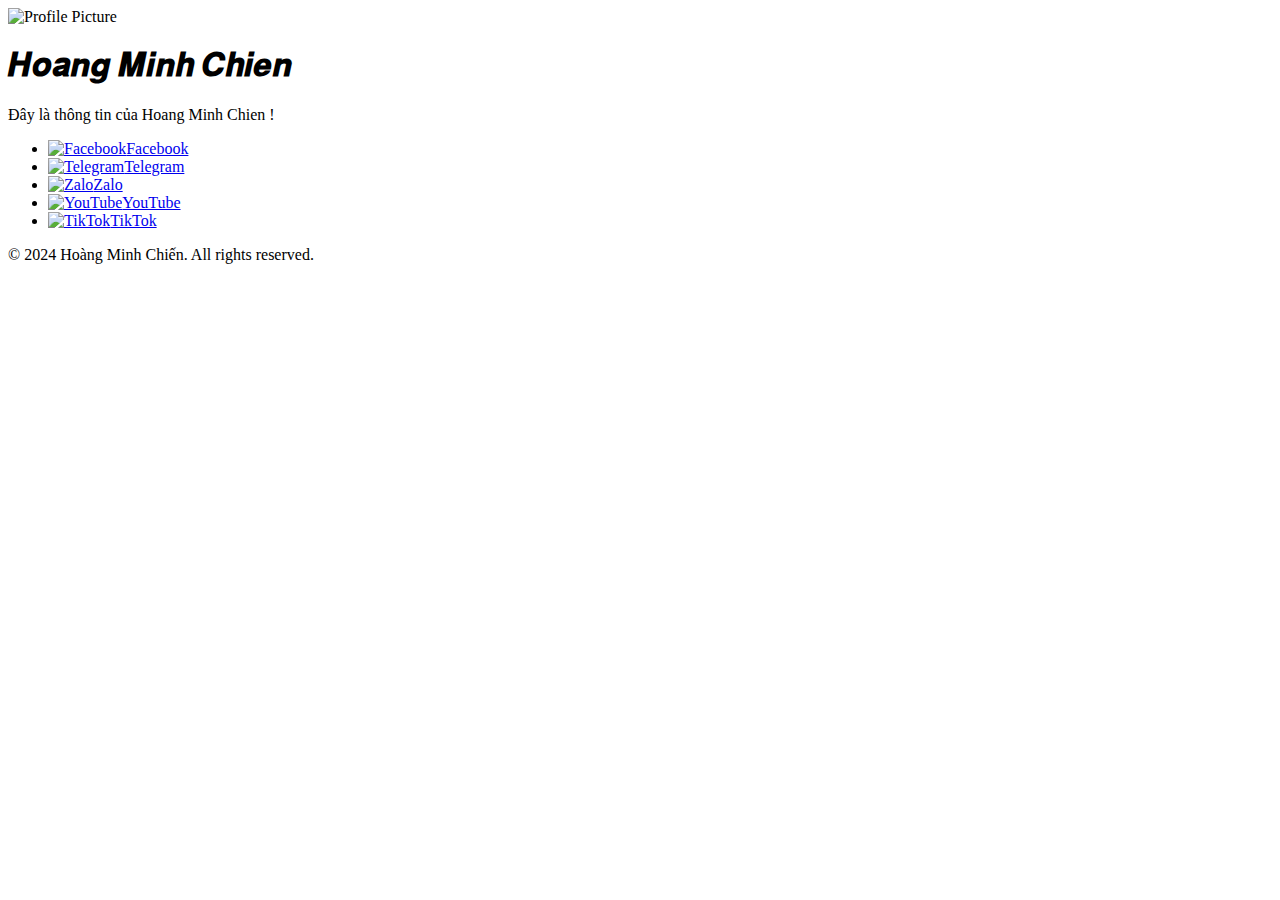
==== Thongtin.html @ 32d47f06 "Update Thongtin.html" ====
<!DOCTYPE html>
<html lang="vi">
<head>
    <meta charset="UTF-8">
    <meta name="viewport" content="width=device-width, initial-scale=1.0">
    <title>🇻🇳</title>
    
    </style>
</head>
<body>
    <div class="container">
        <header>
            <img src="https://i.imgur.com/5JPtVjC.jpeg" alt="Profile Picture" class="profile-img" id="avatar">
            <h1 class="name" id="name">𝑯𝒐𝒂𝒏𝒈 𝑴𝒊𝒏𝒉 𝑪𝒉𝒊𝒆𝒏</h1>
            <p>Đây là thông tin của Hoang Minh Chien !</p>
        </header>
        <nav>
            <ul>
                <li>
                    <a href="https://www.facebook.com/profile.php?id=794478153&mibextid=ZbWKwL">
                        <img src="https://upload.wikimedia.org/wikipedia/commons/thumb/b/b9/2023_Facebook_icon.svg/667px-2023_Facebook_icon.svg.png" alt="Facebook" class="social-logo">Facebook
                    </a>
                </li>
                <li>
                    <a href="https://t.me/HoangMinhChien_8">
                        <img src="https://upload.wikimedia.org/wikipedia/commons/thumb/8/83/Telegram_2019_Logo.svg/2048px-Telegram_2019_Logo.svg.png" alt="Telegram" class="social-logo">Telegram
                    </a>
                </li>
                <li>
                    <a href="https://zalo.me/0345161185">
                        <img src="https://cdn.haitrieu.com/wp-content/uploads/2022/01/Logo-Zalo-Arc.png" alt="Zalo" class="social-logo">Zalo
                    </a>
                </li>
                <li>
                    <a href="https://youtube.com/@hoangminhchien_8?si=kzWuivBH8LTsyyyW">
                        <img src="https://upload.wikimedia.org/wikipedia/commons/e/ef/Youtube_logo.png" alt="YouTube" class="social-logo">YouTube
                    </a>
                </li>
                <li>
                    <a href="https://www.tiktok.com/@hoangminhchien_8?_t=8qVWv0Eyuzg&_r=1">
                        <img src="https://cdn.pixabay.com/photo/2021/06/15/12/28/tiktok-6338429_960_720.png" alt="TikTok" class="social-logo">TikTok
                    </a>
                </li>
            </ul>
        </nav>
        <footer>
            <p>© 2024 Hoàng Minh Chiến. All rights reserved.</p>
        </footer>
    </div>

    <script>
        const audio = document.getElementById('background-music');
        const toggleButton = document.getElementById('toggle-music-button');
        });
    </script>
</body>
</html>
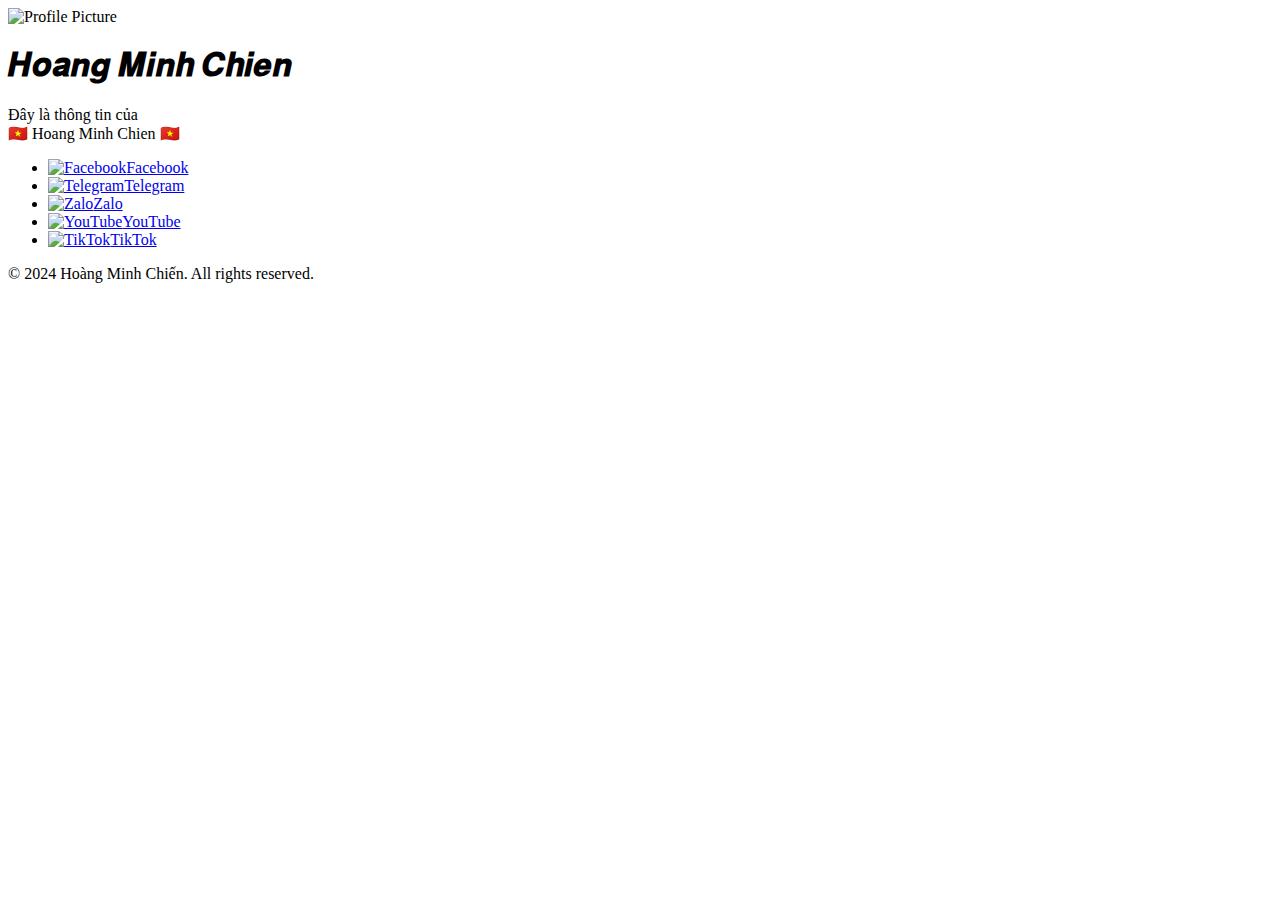
==== commit 7caa4f67: "Update Thongtin.html" ====
--- a/Thongtin.html
+++ b/Thongtin.html
@@ -3,16 +3,21 @@
 <head>
     <meta charset="UTF-8">
     <meta name="viewport" content="width=device-width, initial-scale=1.0">
-    <title>🇻🇳</title>
+    <title>🇻🇳 𝑯𝒐𝒂𝒏𝒈 𝑴𝒊𝒏𝒉 𝑪𝒉𝒊𝒆𝒏 🇻🇳</title>
     
     </style>
 </head>
 <body>
+    <audio id="background-music" preload="auto" loop>
+        <source src="https://raw.githubusercontent.com/HMC-8/HoangMinhChien/aa16c4427fae85ea58cfc75d480920bd3532a8f6/yt1s.com%20-%20%20Th%E1%BB%A7%20%C4%90%C3%B4%20%20Dynasty%20Remix%20%20Close%20x%20Run%20Free%20%20List%20Nh%E1%BA%A1c%20TikTok%20Remix%20Ch%C3%A1y%20Nh%C6%B0%20Fai%20Fai%20.mp3" type="audio/mpeg">
+        Your browser does not support the audio element.
+    </audio>
+
     <div class="container">
         <header>
             <img src="https://i.imgur.com/5JPtVjC.jpeg" alt="Profile Picture" class="profile-img" id="avatar">
             <h1 class="name" id="name">𝑯𝒐𝒂𝒏𝒈 𝑴𝒊𝒏𝒉 𝑪𝒉𝒊𝒆𝒏</h1>
-            <p>Đây là thông tin của Hoang Minh Chien !</p>
+            <p>Đây là thông tin của <br>🇻🇳 Hoang Minh Chien 🇻🇳</p>
         </header>
         <nav>
             <ul>
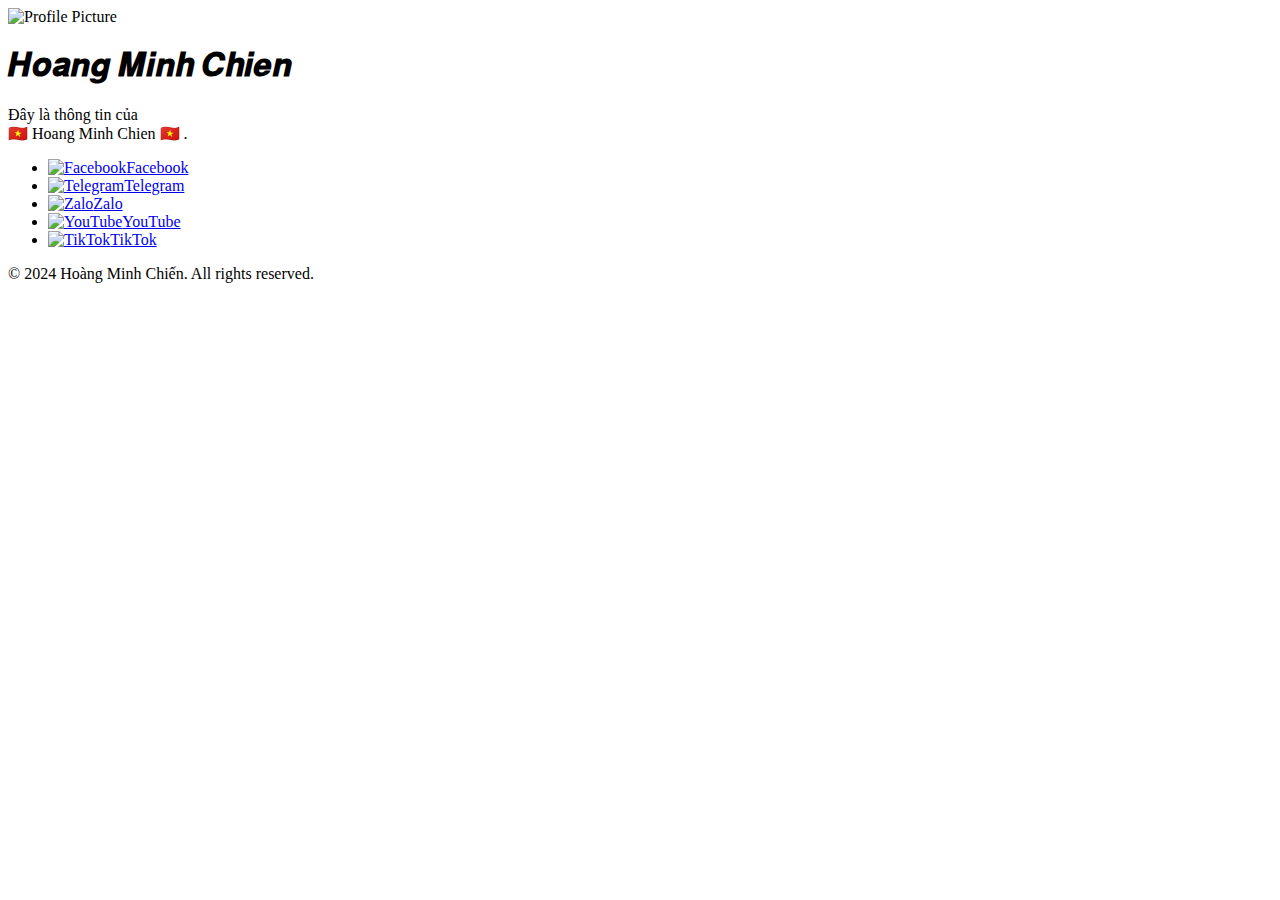
==== commit 01606366: "Update Thongtin.html" ====
--- a/Thongtin.html
+++ b/Thongtin.html
@@ -17,7 +17,7 @@
         <header>
             <img src="https://i.imgur.com/5JPtVjC.jpeg" alt="Profile Picture" class="profile-img" id="avatar">
             <h1 class="name" id="name">𝑯𝒐𝒂𝒏𝒈 𝑴𝒊𝒏𝒉 𝑪𝒉𝒊𝒆𝒏</h1>
-            <p>Đây là thông tin của <br>🇻🇳 Hoang Minh Chien 🇻🇳</p>
+            <p>Đây là thông tin của <br>🇻🇳 Hoang Minh Chien 🇻🇳 .</p>
         </header>
         <nav>
             <ul>
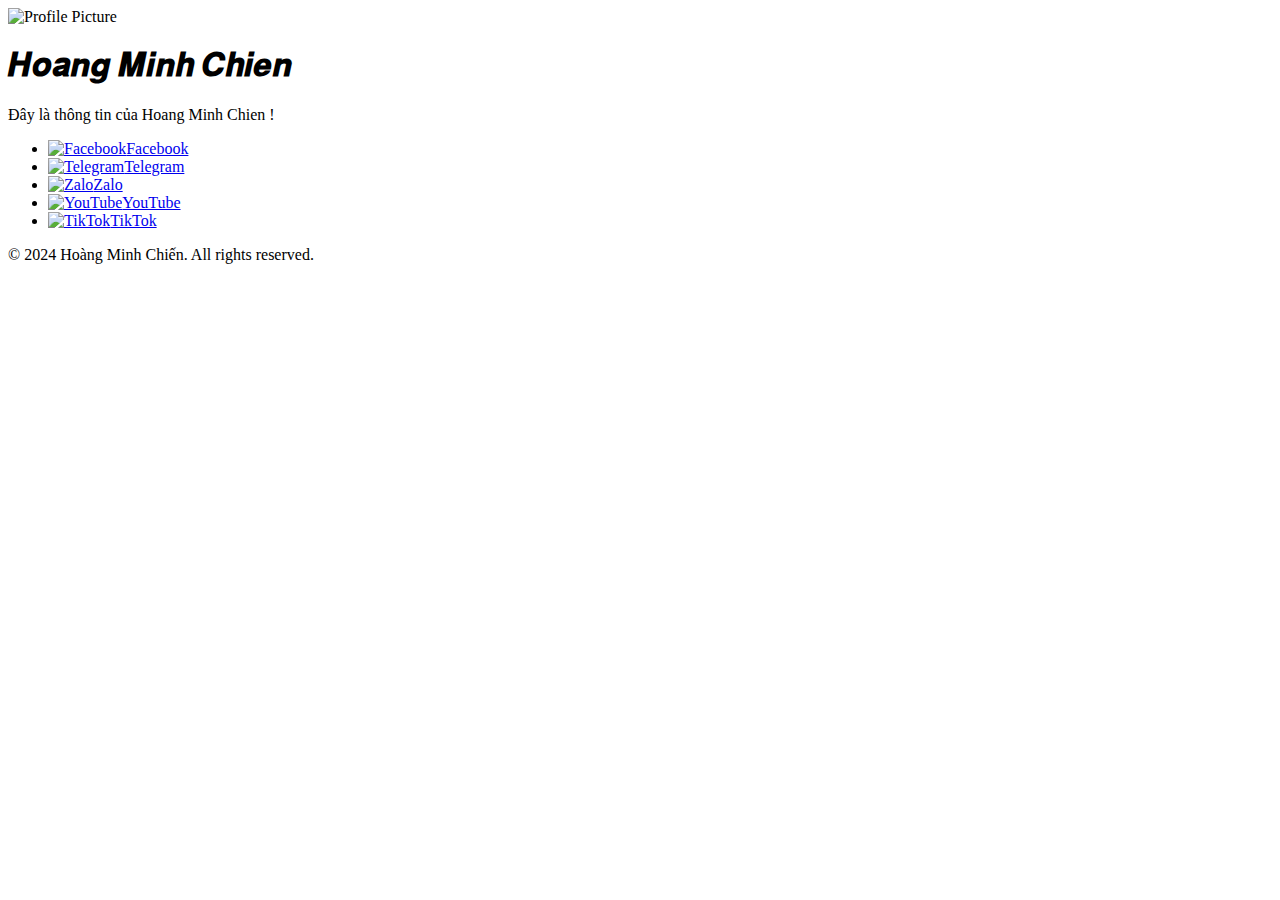
==== commit 007f2269: "Update Thongtin.html" ====
--- a/Thongtin.html
+++ b/Thongtin.html
@@ -3,7 +3,7 @@
 <head>
     <meta charset="UTF-8">
     <meta name="viewport" content="width=device-width, initial-scale=1.0">
-    <title>🇻🇳 𝑯𝒐𝒂𝒏𝒈 𝑴𝒊𝒏𝒉 𝑪𝒉𝒊𝒆𝒏 🇻🇳</title>
+    <title>🇻🇳</title>
     
     </style>
 </head>
@@ -17,7 +17,7 @@
         <header>
             <img src="https://i.imgur.com/5JPtVjC.jpeg" alt="Profile Picture" class="profile-img" id="avatar">
             <h1 class="name" id="name">𝑯𝒐𝒂𝒏𝒈 𝑴𝒊𝒏𝒉 𝑪𝒉𝒊𝒆𝒏</h1>
-            <p>Đây là thông tin của <br>🇻🇳 Hoang Minh Chien 🇻🇳 .</p>
+            <p>Đây là thông tin của Hoang Minh Chien !</p>
         </header>
         <nav>
             <ul>
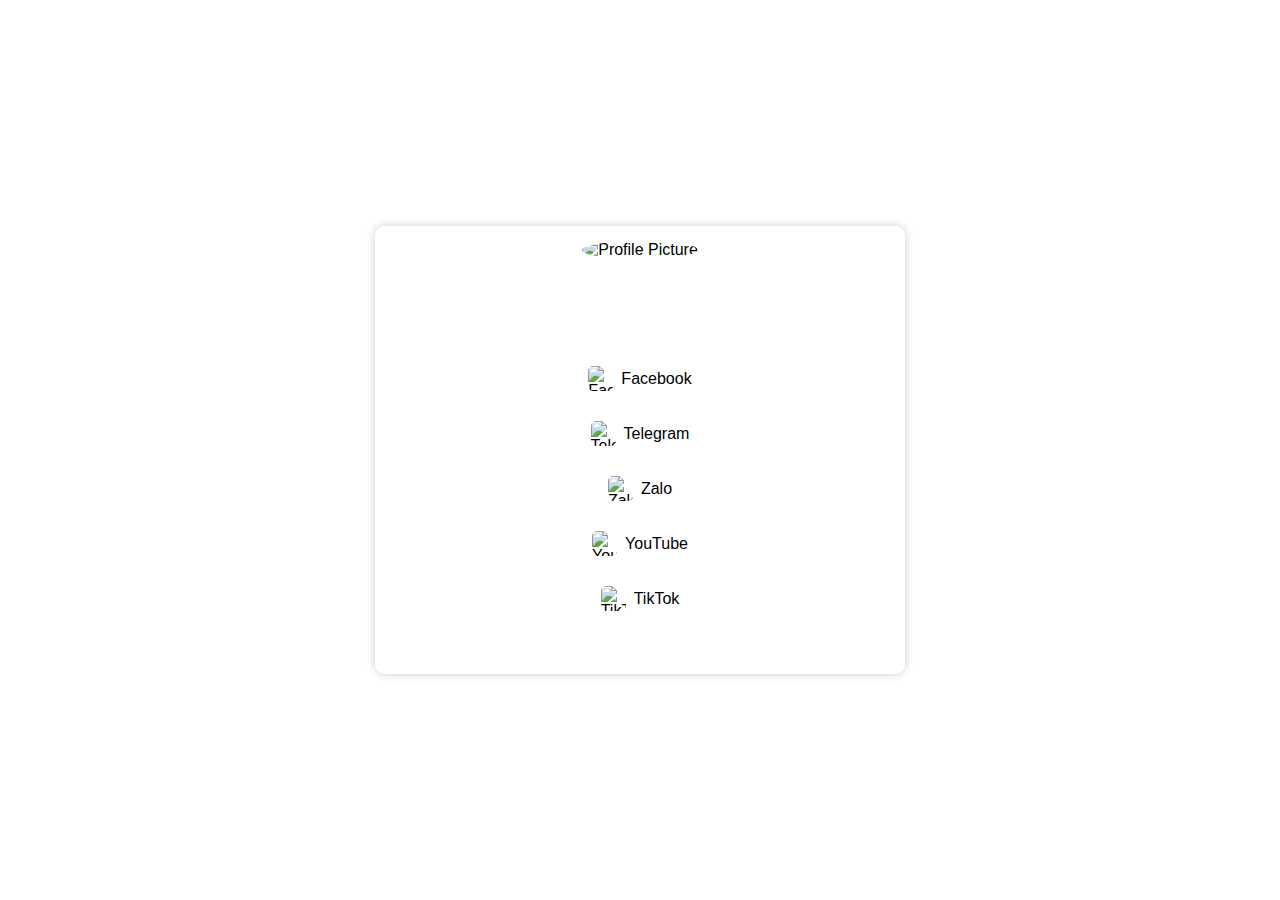
==== commit 3313a281: "Update Thongtin.html" ====
--- a/Thongtin.html
+++ b/Thongtin.html
@@ -3,47 +3,122 @@
 <head>
     <meta charset="UTF-8">
     <meta name="viewport" content="width=device-width, initial-scale=1.0">
-    <title>🇻🇳</title>
-    
+    <title>Thông tin Hoàng Minh Chiến</title>
+    <style>
+        body {
+            font-family: Arial, sans-serif;
+            margin: 0;
+            padding: 0;
+            background-image: url('https://i.imgur.com/fFLOlXU.jpeg'); /* Ảnh nền như trước */
+            background-size: cover;
+            background-position: center;
+            height: 100vh;
+            overflow: hidden;
+        }
+
+        .container {
+            max-width: 500px; /* Giảm chiều rộng của khung */
+            margin: auto;
+            padding: 15px; /* Giảm padding */
+            text-align: center;
+            position: relative;
+            top: 50%;
+            transform: translateY(-50%);
+            background-color: rgba(255, 255, 255, 0.95); /* Nền trắng siêu nhạt cho khung */
+            border-radius: 10px; /* Bo góc cho khung */
+            box-shadow: 0 0 10px rgba(0, 0, 0, 0.2); /* Đổ bóng cho khung */
+        }
+
+        .profile-img {
+            width: 80px; /* Giảm kích thước ảnh đại diện */
+            height: 80px;
+            border-radius: 50%; /* Hình tròn */
+            object-fit: cover;
+            margin-bottom: 10px;
+        }
+
+        h1, p {
+            margin: 8px 0; /* Giảm khoảng cách giữa các phần tử */
+            color: white; /* Đổi màu chữ thành trắng */
+        }
+
+        nav {
+            margin-top: 15px; /* Giảm khoảng cách */
+        }
+
+        nav ul {
+            list-style: none;
+            padding: 0;
+        }
+
+        nav ul li {
+            margin: 10px 0; /* Giảm khoảng cách */
+        }
+
+        nav ul li a {
+            display: inline-flex; /* Sử dụng inline-flex để căn giữa logo và văn bản */
+            align-items: center; /* Căn giữa logo và văn bản */
+            text-decoration: none;
+            color: black;
+            background-color: rgba(255, 255, 255, 0.8);
+            padding: 8px 15px; /* Giảm padding */
+            border-radius: 25px; /* Giảm độ cong */
+            border: 2px solid white;
+            transition: background-color 0.3s, transform 0.2s;
+        }
+
+        nav ul li img {
+            width: 25px; /* Kích thước logo nền tảng */
+            height: 25px;
+            border-radius: 5px; /* Bo góc cho logo hình vuông */
+            margin-right: 8px; /* Khoảng cách giữa logo và văn bản */
+        }
+
+        nav ul li a:hover {
+            background-color: rgba(240, 240, 240, 0.9);
+            transform: scale(1.03); /* Giảm kích thước hiệu ứng */
+        }
+
+        footer {
+            text-align: center;
+            margin-top: 15px; /* Giảm khoảng cách */
+            font-size: 12px;
+            color: #777;
+        }
     </style>
 </head>
 <body>
-    <audio id="background-music" preload="auto" loop>
-        <source src="https://raw.githubusercontent.com/HMC-8/HoangMinhChien/aa16c4427fae85ea58cfc75d480920bd3532a8f6/yt1s.com%20-%20%20Th%E1%BB%A7%20%C4%90%C3%B4%20%20Dynasty%20Remix%20%20Close%20x%20Run%20Free%20%20List%20Nh%E1%BA%A1c%20TikTok%20Remix%20Ch%C3%A1y%20Nh%C6%B0%20Fai%20Fai%20.mp3" type="audio/mpeg">
-        Your browser does not support the audio element.
-    </audio>
-
     <div class="container">
         <header>
-            <img src="https://i.imgur.com/5JPtVjC.jpeg" alt="Profile Picture" class="profile-img" id="avatar">
-            <h1 class="name" id="name">𝑯𝒐𝒂𝒏𝒈 𝑴𝒊𝒏𝒉 𝑪𝒉𝒊𝒆𝒏</h1>
-            <p>Đây là thông tin của Hoang Minh Chien !</p>
+            <img src="https://i.imgur.com/5JPtVjC.jpeg" alt="Profile Picture" class="profile-img">
+            <h1 class="name">𝑯𝒐𝒂𝒏𝒈 𝑴𝒊𝒏𝒉 𝑪𝒉𝒊𝒆𝒏</h1>
+            <p style="color: white;">Đây là thông tin của Hoàng Minh Chiến!</p> <!-- Đảm bảo chữ trắng -->
         </header>
         <nav>
             <ul>
                 <li>
                     <a href="https://www.facebook.com/profile.php?id=794478153&mibextid=ZbWKwL">
-                        <img src="https://upload.wikimedia.org/wikipedia/commons/thumb/b/b9/2023_Facebook_icon.svg/667px-2023_Facebook_icon.svg.png" alt="Facebook" class="social-logo">Facebook
+                        <img src="https://upload.wikimedia.org/wikipedia/commons/thumb/b/b9/2023_Facebook_icon.svg/667px-2023_Facebook_icon.svg.png" alt="Facebook">Facebook
                     </a>
                 </li>
                 <li>
                     <a href="https://t.me/HoangMinhChien_8">
-                        <img src="https://upload.wikimedia.org/wikipedia/commons/thumb/8/83/Telegram_2019_Logo.svg/2048px-Telegram_2019_Logo.svg.png" alt="Telegram" class="social-logo">Telegram
+                        <img src="https://upload.wikimedia.org/wikipedia/commons/thumb/8/83/Telegram_2019_Logo.svg/2048px-Telegram_2019_Logo.svg.png" alt="Telegram">Telegram
                     </a>
                 </li>
                 <li>
                     <a href="https://zalo.me/0345161185">
-                        <img src="https://cdn.haitrieu.com/wp-content/uploads/2022/01/Logo-Zalo-Arc.png" alt="Zalo" class="social-logo">Zalo
+                        <img src="https://cdn.haitrieu.com/wp-content/uploads/2022/01/Logo-Zalo-Arc.png" alt="Zalo">Zalo
                     </a>
                 </li>
                 <li>
                     <a href="https://youtube.com/@hoangminhchien_8?si=kzWuivBH8LTsyyyW">
-                        <img src="https://upload.wikimedia.org/wikipedia/commons/e/ef/Youtube_logo.png" alt="YouTube" class="social-logo">YouTube
+                        <img src="https://upload.wikimedia.org/wikipedia/commons/e/ef/Youtube_logo.png" alt="YouTube">YouTube
                     </a>
                 </li>
                 <li>
                     <a href="https://www.tiktok.com/@hoangminhchien_8?_t=8qVWv0Eyuzg&_r=1">
-                        <img src="https://cdn.pixabay.com/photo/2021/06/15/12/28/tiktok-6338429_960_720.png" alt="TikTok" class="social-logo">TikTok
+                        <img src="https://cdn.pixabay.com/photo/2021/06/15/12/28/tiktok-6338429_960_720.png" alt="TikTok">TikTok
                     </a>
                 </li>
             </ul>
@@ -52,11 +127,5 @@
             <p>© 2024 Hoàng Minh Chiến. All rights reserved.</p>
         </footer>
     </div>
-
-    <script>
-        const audio = document.getElementById('background-music');
-        const toggleButton = document.getElementById('toggle-music-button');
-        });
-    </script>
 </body>
 </html>
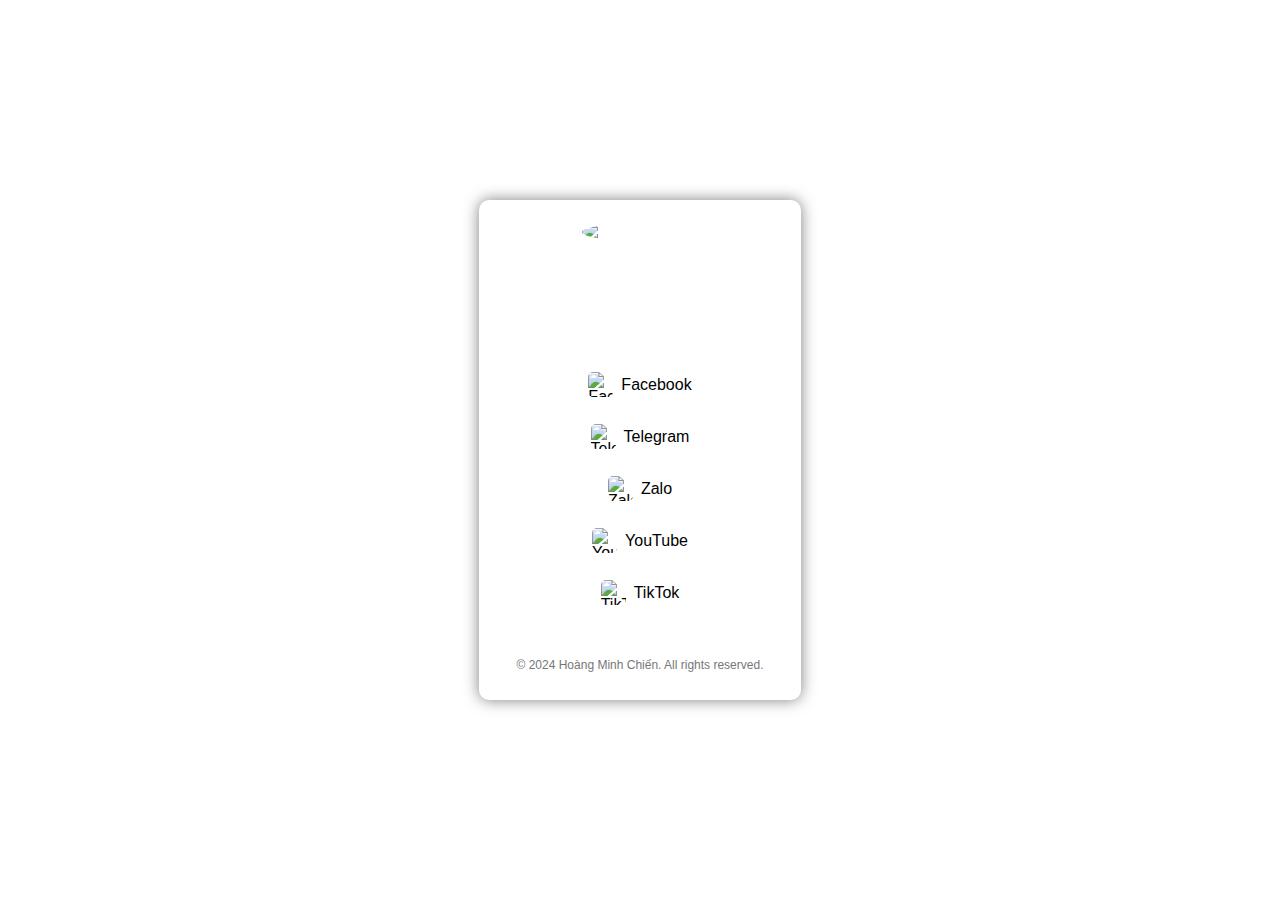
==== commit fea23f30: "Update Thongtin.html" ====
--- a/Thongtin.html
+++ b/Thongtin.html
@@ -9,41 +9,64 @@
             font-family: Arial, sans-serif;
             margin: 0;
             padding: 0;
-            background-image: url('https://i.imgur.com/fFLOlXU.jpeg'); /* Ảnh nền như trước */
+            background-image: url('https://i.imgur.com/fFLOlXU.jpeg'); /* Ảnh nền */
             background-size: cover;
             background-position: center;
             height: 100vh;
             overflow: hidden;
+            color: white; /* Đặt màu chữ mặc định là trắng */
+            display: flex; /* Sử dụng flex để căn giữa */
+            align-items: center; /* Căn giữa theo chiều dọc */
+            justify-content: center; /* Căn giữa theo chiều ngang */
         }
 
         .container {
-            max-width: 500px; /* Giảm chiều rộng của khung */
-            margin: auto;
-            padding: 15px; /* Giảm padding */
-            text-align: center;
-            position: relative;
-            top: 50%;
-            transform: translateY(-50%);
-            background-color: rgba(255, 255, 255, 0.95); /* Nền trắng siêu nhạt cho khung */
-            border-radius: 10px; /* Bo góc cho khung */
-            box-shadow: 0 0 10px rgba(0, 0, 0, 0.2); /* Đổ bóng cho khung */
+            text-align: center; /* Căn giữa nội dung trong container */
+            background-color: rgba(255, 255, 255, 0.1); /* Màu nền siêu nhạt cho container */
+            border-radius: 10px; /* Bo góc cho container */
+            padding: 20px; /* Padding cho container */
+            box-shadow: 0 0 15px rgba(0, 0, 0, 0.5); /* Đổ bóng cho container */
+            display: flex; /* Sử dụng flex để căn giữa nội dung */
+            flex-direction: column; /* Căn giữa theo chiều dọc */
+            align-items: center; /* Căn giữa theo chiều ngang */
+            justify-content: center; /* Căn giữa theo chiều dọc */
         }
 
         .profile-img {
-            width: 80px; /* Giảm kích thước ảnh đại diện */
+            width: 80px; /* Kích thước ảnh đại diện */
             height: 80px;
             border-radius: 50%; /* Hình tròn */
             object-fit: cover;
             margin-bottom: 10px;
+            border: 3px solid white; /* Lớp viền trắng mỏng */
+            box-shadow: 0 0 10px rgba(255, 255, 255, 0.8); /* Thêm viền sáng */
+            animation: glow 1.5s infinite alternate; /* Thêm hiệu ứng phát sáng */
+        }
+
+        .name {
+            font-size: 24px; /* Kích thước tên */
+            margin: 10px 0;
+            animation: glow 1.5s infinite alternate; /* Thêm hiệu ứng phát sáng cho tên */
+        }
+
+        @keyframes glow {
+            0% {
+                text-shadow: 0 0 5px white, 0 0 10px white, 0 0 15px rgba(255, 255, 255, 0.7);
+                box-shadow: 0 0 5px rgba(255, 255, 255, 0.7); /* Thêm hiệu ứng phát sáng cho viền */
+            }
+            100% {
+                text-shadow: 0 0 10px white, 0 0 20px white, 0 0 30px rgba(255, 255, 255, 0.5);
+                box-shadow: 0 0 10px rgba(255, 255, 255, 1); /* Thay đổi hiệu ứng phát sáng cho viền */
+            }
         }
 
         h1, p {
             margin: 8px 0; /* Giảm khoảng cách giữa các phần tử */
-            color: white; /* Đổi màu chữ thành trắng */
         }
 
         nav {
-            margin-top: 15px; /* Giảm khoảng cách */
+            margin-top: 20px; /* Tăng khoảng cách giữa header và nav */
+            text-align: center; /* Căn giữa nav */
         }
 
         nav ul {
@@ -59,11 +82,10 @@
             display: inline-flex; /* Sử dụng inline-flex để căn giữa logo và văn bản */
             align-items: center; /* Căn giữa logo và văn bản */
             text-decoration: none;
-            color: black;
+            color: black; /* Đổi màu chữ thành đen */
             background-color: rgba(255, 255, 255, 0.8);
             padding: 8px 15px; /* Giảm padding */
             border-radius: 25px; /* Giảm độ cong */
-            border: 2px solid white;
             transition: background-color 0.3s, transform 0.2s;
         }
 
@@ -81,7 +103,7 @@
 
         footer {
             text-align: center;
-            margin-top: 15px; /* Giảm khoảng cách */
+            margin-top: 20px; /* Giảm khoảng cách */
             font-size: 12px;
             color: #777;
         }
@@ -92,7 +114,7 @@
         <header>
             <img src="https://i.imgur.com/5JPtVjC.jpeg" alt="Profile Picture" class="profile-img">
             <h1 class="name">𝑯𝒐𝒂𝒏𝒈 𝑴𝒊𝒏𝒉 𝑪𝒉𝒊𝒆𝒏</h1>
-            <p style="color: white;">Đây là thông tin của Hoàng Minh Chiến!</p> <!-- Đảm bảo chữ trắng -->
+            <p>Đây là thông tin của Hoàng Minh Chiến!</p>
         </header>
         <nav>
             <ul>
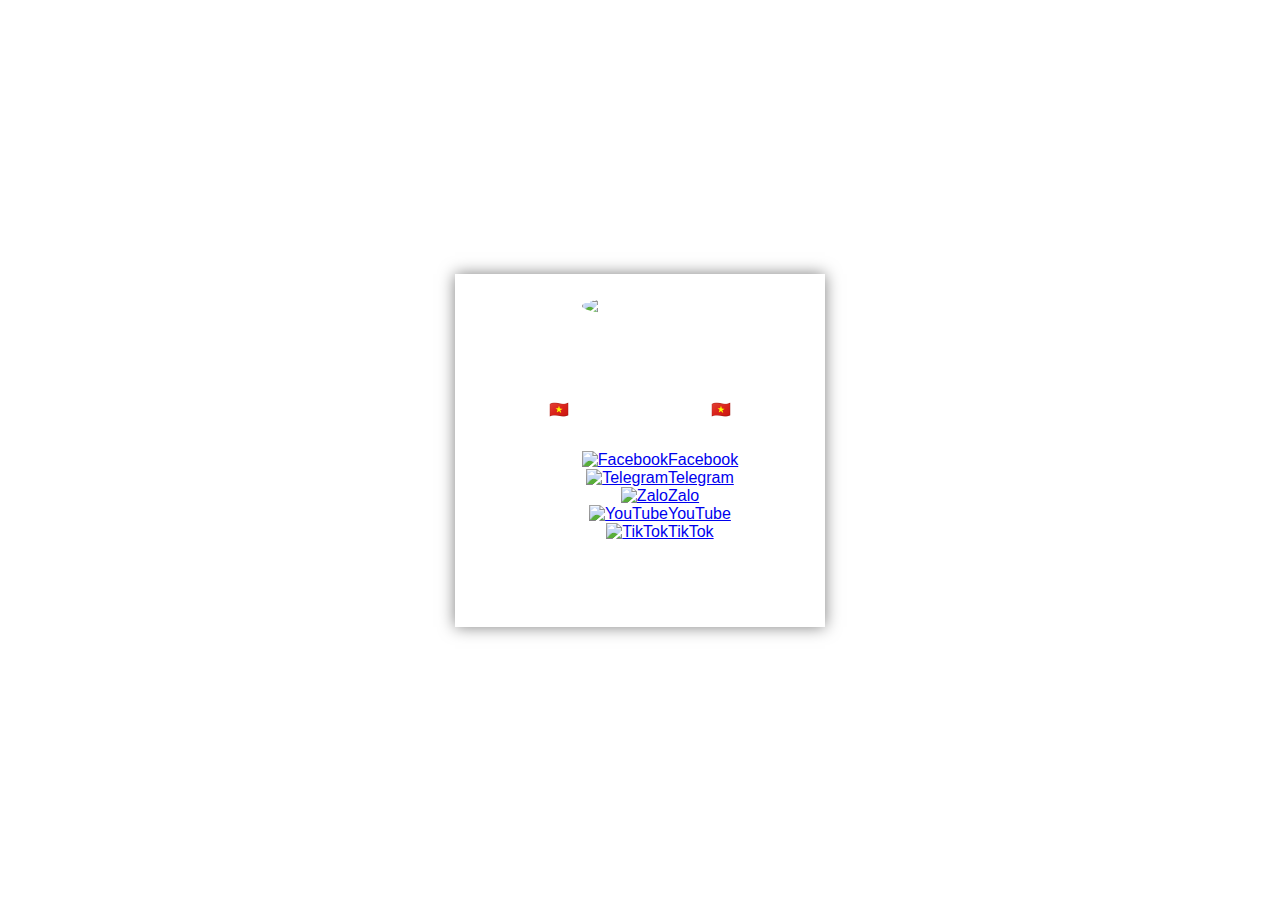
==== commit d860e15f: "Update Thongtin.html" ====
--- a/Thongtin.html
+++ b/Thongtin.html
@@ -3,7 +3,7 @@
 <head>
     <meta charset="UTF-8">
     <meta name="viewport" content="width=device-width, initial-scale=1.0">
-    <title>Thông tin Hoàng Minh Chiến</title>
+    <title>🇻🇳 𝑯𝒐𝒂𝒏𝒈 𝑴𝒊𝒏𝒉 𝑪𝒉𝒊𝒆𝒏 🇻🇳</title>
     <style>
         body {
             font-family: Arial, sans-serif;
@@ -22,8 +22,6 @@
 
         .container {
             text-align: center; /* Căn giữa nội dung trong container */
-            background-color: rgba(255, 255, 255, 0.1); /* Màu nền siêu nhạt cho container */
-            border-radius: 10px; /* Bo góc cho container */
             padding: 20px; /* Padding cho container */
             box-shadow: 0 0 15px rgba(0, 0, 0, 0.5); /* Đổ bóng cho container */
             display: flex; /* Sử dụng flex để căn giữa nội dung */
@@ -58,11 +56,6 @@
                 text-shadow: 0 0 10px white, 0 0 20px white, 0 0 30px rgba(255, 255, 255, 0.5);
                 box-shadow: 0 0 10px rgba(255, 255, 255, 1); /* Thay đổi hiệu ứng phát sáng cho viền */
             }
-        }
-
-        h1, p {
-            margin: 8px 0; /* Giảm khoảng cách giữa các phần tử */
-        }
 
         nav {
             margin-top: 20px; /* Tăng khoảng cách giữa header và nav */
@@ -114,7 +107,7 @@
         <header>
             <img src="https://i.imgur.com/5JPtVjC.jpeg" alt="Profile Picture" class="profile-img">
             <h1 class="name">𝑯𝒐𝒂𝒏𝒈 𝑴𝒊𝒏𝒉 𝑪𝒉𝒊𝒆𝒏</h1>
-            <p>Đây là thông tin của Hoàng Minh Chiến!</p>
+            <p>Đây là thông tin của <br>🇻🇳 Hoàng Minh Chiến 🇻🇳</p>
         </header>
         <nav>
             <ul>
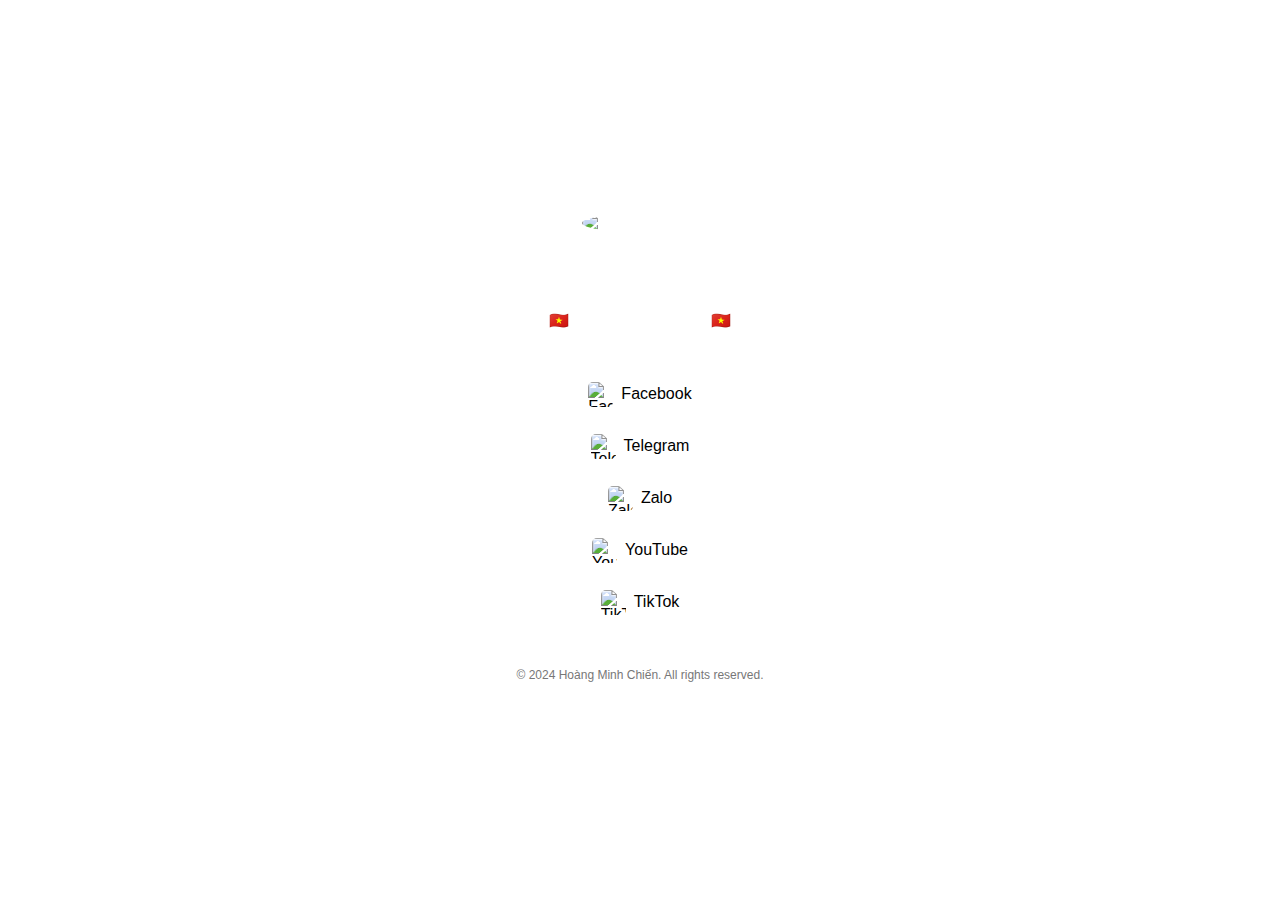
==== commit 2d02b7c7: "Update Thongtin.html" ====
--- a/Thongtin.html
+++ b/Thongtin.html
@@ -22,8 +22,6 @@
 
         .container {
             text-align: center; /* Căn giữa nội dung trong container */
-            padding: 20px; /* Padding cho container */
-            box-shadow: 0 0 15px rgba(0, 0, 0, 0.5); /* Đổ bóng cho container */
             display: flex; /* Sử dụng flex để căn giữa nội dung */
             flex-direction: column; /* Căn giữa theo chiều dọc */
             align-items: center; /* Căn giữa theo chiều ngang */
@@ -56,6 +54,11 @@
                 text-shadow: 0 0 10px white, 0 0 20px white, 0 0 30px rgba(255, 255, 255, 0.5);
                 box-shadow: 0 0 10px rgba(255, 255, 255, 1); /* Thay đổi hiệu ứng phát sáng cho viền */
             }
+        }
+
+        h1, p {
+            margin: 8px 0; /* Giảm khoảng cách giữa các phần tử */
+        }
 
         nav {
             margin-top: 20px; /* Tăng khoảng cách giữa header và nav */
